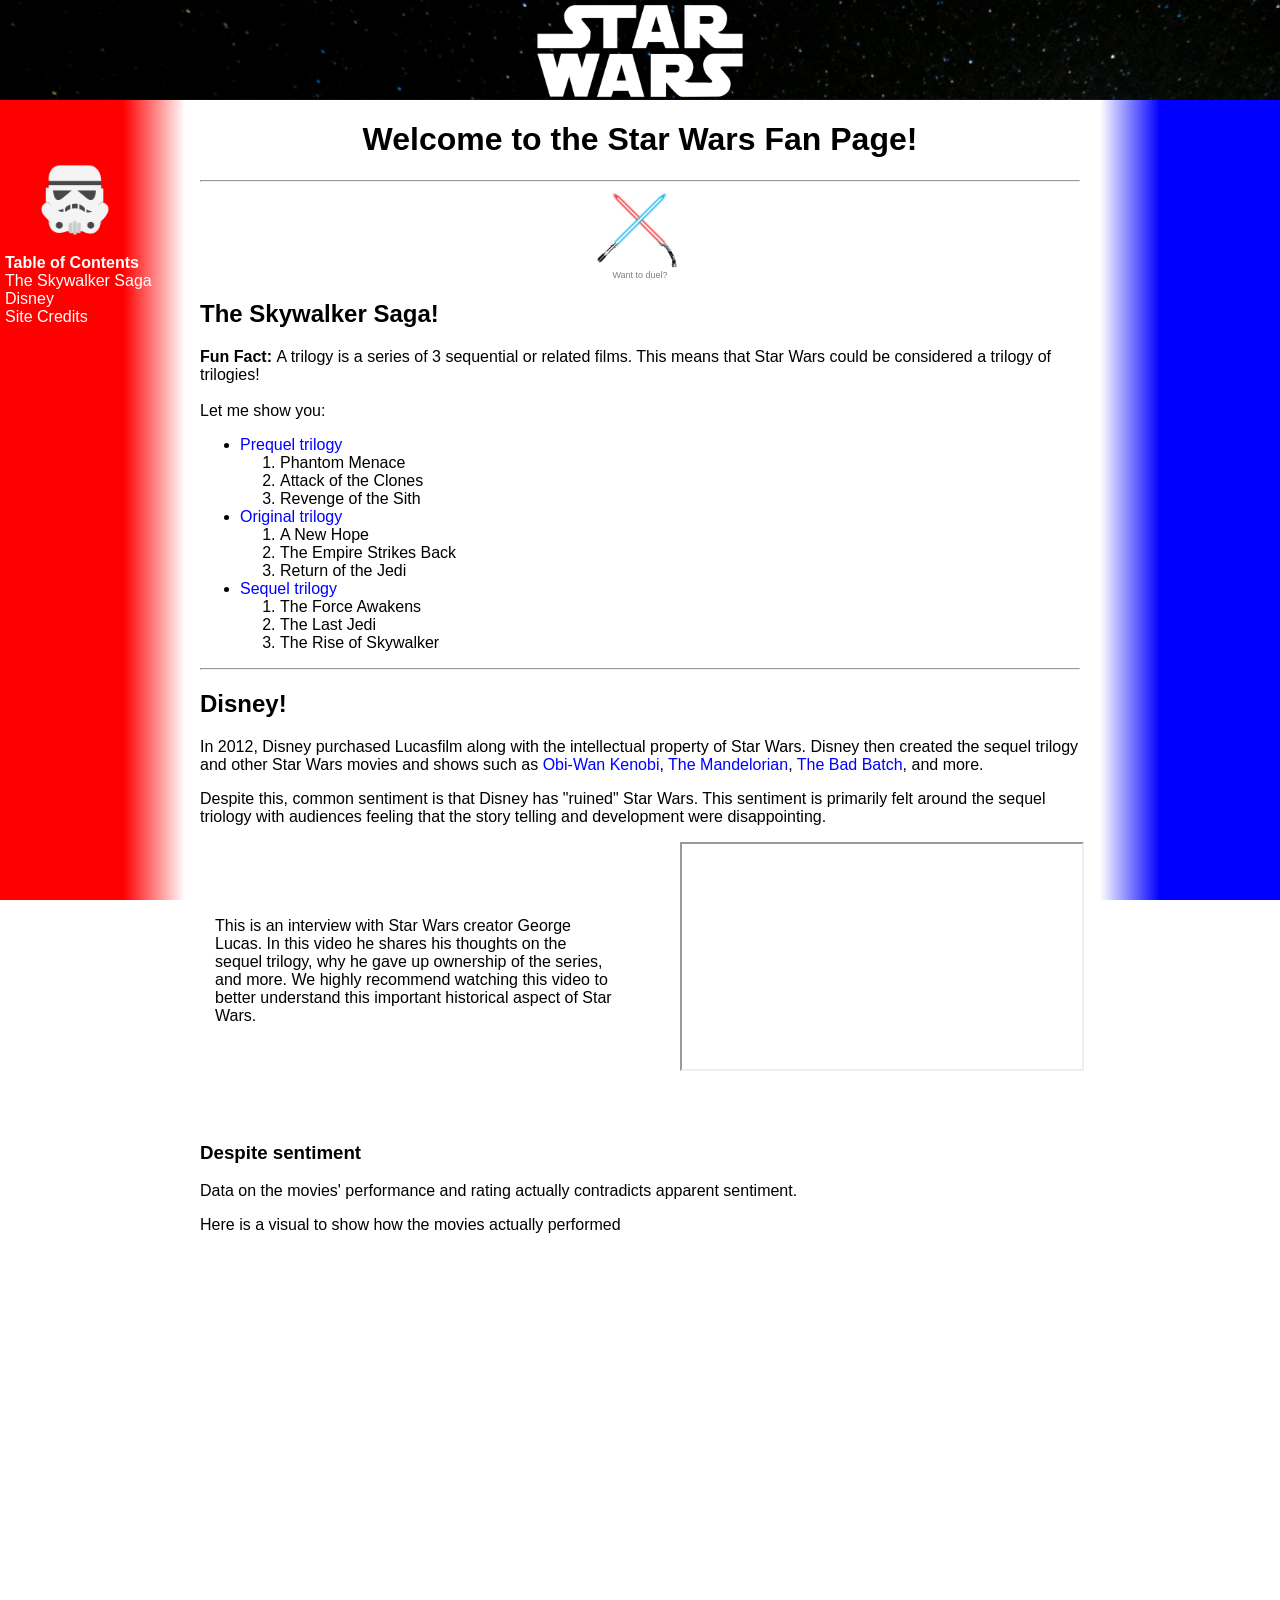
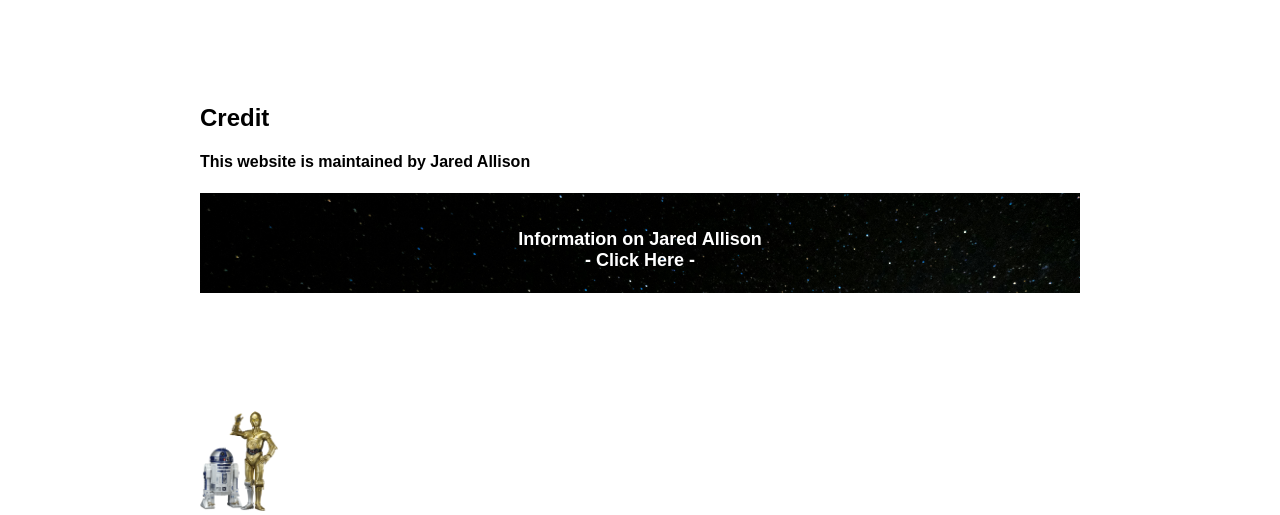
==== html/starwars.html @ 96746486 "Add files via upload" ====
<!DOCTYPE html>
<html lang="en">
<head>
    <meta charset="UTF-8">
    <meta name="viewport" content="width=device-width, initial-scale=1.0">
    <title>Star Wars Fan Page</title>
    <link href="../css/star.css" rel="stylesheet" />
    
</head>
<body>
    
<!-- This is the header which includes
one image not from the boostrap theme
a custom background image
1 of 3 divs for positioning and styling blocks of content in the html page -->
<div class="basic header">
    <img class="logo" src="../assets/img/Logo.png" height="160" alt="Star Wars Logo" id="top">
</div>

<!-- This is the sidebar which includes
An on-page anchor
1 of 3 divs for positioning and styling blocks of content in the html page -->
<div class="basic side">
    <div>
        <a href="#top"><img src="../assets/img/trooper.webp" height="100" style="padding-left: 20px;" alt="Trooper icon button"></a> <br>
        <span style="color: white; font-weight: bolder;">Table of Contents</span>
        <div>
            <a href="#saga" class="difa">The Skywalker Saga</a> <br>
            <a href="#disney" class="difa">Disney</a> <br>
            <a href="#credit" class="difa">Site Credits</a>

        </div>

    </div>
</div>

<!-- This is the blue lightsaber, purely for decoration which includes
 1 of 3 divs for positioning and styling blocks of content in the html page -->
<div class="basic rbar">   </div>

<!-- Primary division -->
<div class="basic body">
    <h1 style="text-align: center;">Welcome to the Star Wars Fan Page!</h1>
    <hr id="saga">
    <a href="rps.html" style="display: flex; justify-content: center;" target="_blank">
        <img src="../assets/img/swordicon.png" height="80px">
    </a>
    <div class="burrito">Want to duel?</div>
    <div>
        <!-- This section includes:
        ordered list embedded in an unordered List -->
            <h2>The Skywalker Saga!</h2>
            <p>
                <span style="font-weight: bold;">Fun Fact: </span>A trilogy is a series of 3 sequential or related films.
                 This means that Star Wars could be considered a trilogy of trilogies! 
                <br><br>
                Let me show you:
                <ul>
                    <li>    <a href="https://en.wikipedia.org/wiki/Star_Wars_prequel_trilogy" target="_blank">Prequel trilogy</a>
                        <ol>
                            <li>Phantom Menace</li>
                            <li>Attack of the Clones</li>
                            <li>Revenge of the Sith</li>
                        </ol>
                    </li>
                    <li>    <a href="https://en.wikipedia.org/wiki/Star_Wars_original_trilogy" target="_blank">Original trilogy</a>
                        <ol>
                            <li>A New Hope</li>
                            <li>The Empire Strikes Back</li>
                            <li>Return of the Jedi</li>
                        </ol>
                    </li>
                    <li>    <a href="https://en.wikipedia.org/wiki/Star_Wars_sequel_trilogy" target="_blank">Sequel trilogy</a>
                        <ol>
                            <li>The Force Awakens</li>
                            <li>The Last Jedi</li>
                            <li>The Rise of Skywalker</li>
                        </ol>
                    </li>
                </ul>
            </p>
            <hr id="disney">
    </div>
    <div>
        <!-- This section includes
        An embedded youtube video 
        interactive tableau graph  -->
        <h2 >Disney!</h2>
        <p>
            In 2012, Disney purchased Lucasfilm along with the intellectual property of Star Wars. 
            Disney then created the sequel trilogy and other Star Wars movies and shows such as 
            <a href="https://en.wikipedia.org/wiki/Obi-Wan_Kenobi_(miniseries)" target="_blank">Obi-Wan Kenobi</a>, 
            <a href="https://en.wikipedia.org/wiki/The_Mandalorian" target="_blank">The Mandelorian</a>, 
            <a href="https://en.wikipedia.org/wiki/Star_Wars:_The_Bad_Batch" target="_blank">The Bad Batch</a>,
            and more.
        </p>
        <p>
            Despite this, common sentiment is that Disney has "ruined" Star Wars. 
            This sentiment is primarily felt around the sequel triology with audiences 
            feeling that the story telling 
            and development were disappointing.


        </p>
        <div>
            <div class="btwo">
                 <iframe width="400" height="225"
                    src="https://www.youtube.com/embed/PV_E19Tm4ZY">
                 </iframe>
            </div>
            <div class="bone">
                <p style="margin-top: 75px;">This is an interview with Star Wars creator George Lucas.
                 In this video he shares his thoughts on the sequel trilogy, 
                 why he gave up ownership of the series, and more. 
                 We highly recommend watching this video to better understand this 
                 important historical aspect of Star Wars.</p>
            </div>
        </div>
        <div>
            <p><h3>
                Despite sentiment
            </h3>
            Data on the movies' performance and rating actually contradicts apparent sentiment.
            </p>
            Here is a visual to show how the movies actually performed <br>
            <!-- This is the tableau attachment -->
                        <div class="tab">
                <div class='tableauPlaceholder' id='viz1744322746824' style='position: relative'> 
                    <noscript><a href='#'><img alt='Star Wars Movies Rated ' 
                        src='https:&#47;&#47;public.tableau.com&#47;static&#47;images&#47;St&#47;StarWarsMovieRatings&#47;StarWarsMoviesRated&#47;1_rss.png' 
                        style='border: none' /></a></noscript><object 
                        class='tableauViz'  
                        style='display:none;'><param 
                        name='host_url' 
                        value='https%3A%2F%2Fpublic.tableau.com%2F' /> <param 
                        name='embed_code_version' 
                        value='3' /> <param 
                        name='site_root' 
                        value='' /><param 
                        name='name' 
                        value='StarWarsMovieRatings&#47;StarWarsMoviesRated' /><param 
                        name='tabs' 
                        value='no' /><param 
                        name='toolbar' 
                        value='yes' /><param 
                        name='static_image' 
                        value='https:&#47;&#47;public.tableau.com&#47;static&#47;images&#47;St&#47;StarWarsMovieRatings&#47;StarWarsMoviesRated&#47;1.png' /> <param 
                        name='animate_transition' 
                        value='yes' /><param 
                        name='display_static_image' 
                        value='yes' /><param 
                        name='display_spinner' 
                        value='yes' /><param 
                        name='display_overlay' 
                        value='yes' /><param 
                        name='display_count' 
                        value='yes' /><param 
                        name='language' 
                        value='en-US' /></object></div>                <script 
                        type='text/javascript'>                    var 
                        divElement = document.getElementById('viz1744322746824');                    var 
                        vizElement = divElement.getElementsByTagName('object')[0];                    
                        vizElement.style.minWidth='800px' ;vizElement.style.minHeight='450px';                    
                        scriptElement = document.createElement('script');                    
                        scriptElement.src = 'https://public.tableau.com/javascripts/api/viz_v1.js';                    
                        vizElement.parentNode.insertBefore(scriptElement, vizElement);                </script>
                </div>
                


        </div>
    </div>
    <div>
        <h2>
            <!-- This section includes
            navigation to the professional-looking page | index.html, the resume -->
            Credit
        </h2>
        <h4>
            This website is maintained by Jared Allison
        </h4>
            <a href="../index.html" target="_blank"> 
                <div class="banana">
                    <p>&nbsp;</p>
                    <p class="me">
                    
                    Information on Jared Allison <br>
                    - Click Here -
                    </p>
                    
                </div> 
            </a>
    </div>
    <p>&nbsp;</p>
    <p>&nbsp;</p>
    <p>&nbsp;</p>
    <a href="https://www.youtube.com/watch?v=dQw4w9WgXcQ" target="_blank">
        <img src="../assets/img/c3po.png" alt="c3po and r2d2" height="100">
    </a>
</div>

</body>
</html>
---- css/star.css ----
.basic {
    font-family: Arial, Helvetica, sans-serif;
}

a {
    color: blue;
    text-decoration: none;
}

a:hover {
    text-decoration: underline;
}

.difa {
    color: white;
}

.header {
    background-image: url(../assets/img/headerbg.jpg);
    background-size: cover;
    top: 0px;
    left: 0px;
    right: 0px;
    height: 100px;
    position: absolute;
    z-index: 2;
    display: flex;
    justify-content: center;
}

.logo {
    filter: invert(100%);
    z-index: 2;
    display: block;
}

.side {
    background-image: linear-gradient(to right, red, red, red, white);
    background-size: cover;
    top: 0px;
    left: 0px;
    width: 180px;
    bottom: 0px;
    position: fixed;
    z-index: 1;
    color: black;
    padding-top: 150px;
    padding-left: 5px;
}

.rbar {
    background-image: linear-gradient(to left, blue, blue, blue, white);
    background-size: cover;
    top: 0px;
    right: 0px;
    width: 180px;
    bottom: 0px;
    position: fixed;
    z-index: 1;
    text-align: right;
    color: white;
}

.body {
    top: 100px;
    right: 200px;
    left: 200px;
    bottom: 0px;
    position: absolute;
}

.bone {
    position: relative;
    float: left;
    margin-left: 15px;
    height: 300px;
    width: 400px;
    /* border: 2px solid grey */
}

.btwo {
    position: relative;
    float: right;
    height: 300px;
    width: 400px;
    /* border: 2px solid grey */
}

iframe {
    justify-content: center;
}

.tab {
    display: flex;
    justify-content: center;
    width: 800px;
    height: 450px;
}

.banana {
    background-image: url(../assets/img/headerbg.jpg);
    background-size: cover;
    right: 200px;
    left: 200px;
    height: 100px;
    
    

    
}

.me {
    text-decoration: none;
    color: white;
    font-size: large;
    font-weight: bold;
    text-align: center;
}

.burrito {
    font-size: xx-small;
    color: grey;
    text-align: center;

}
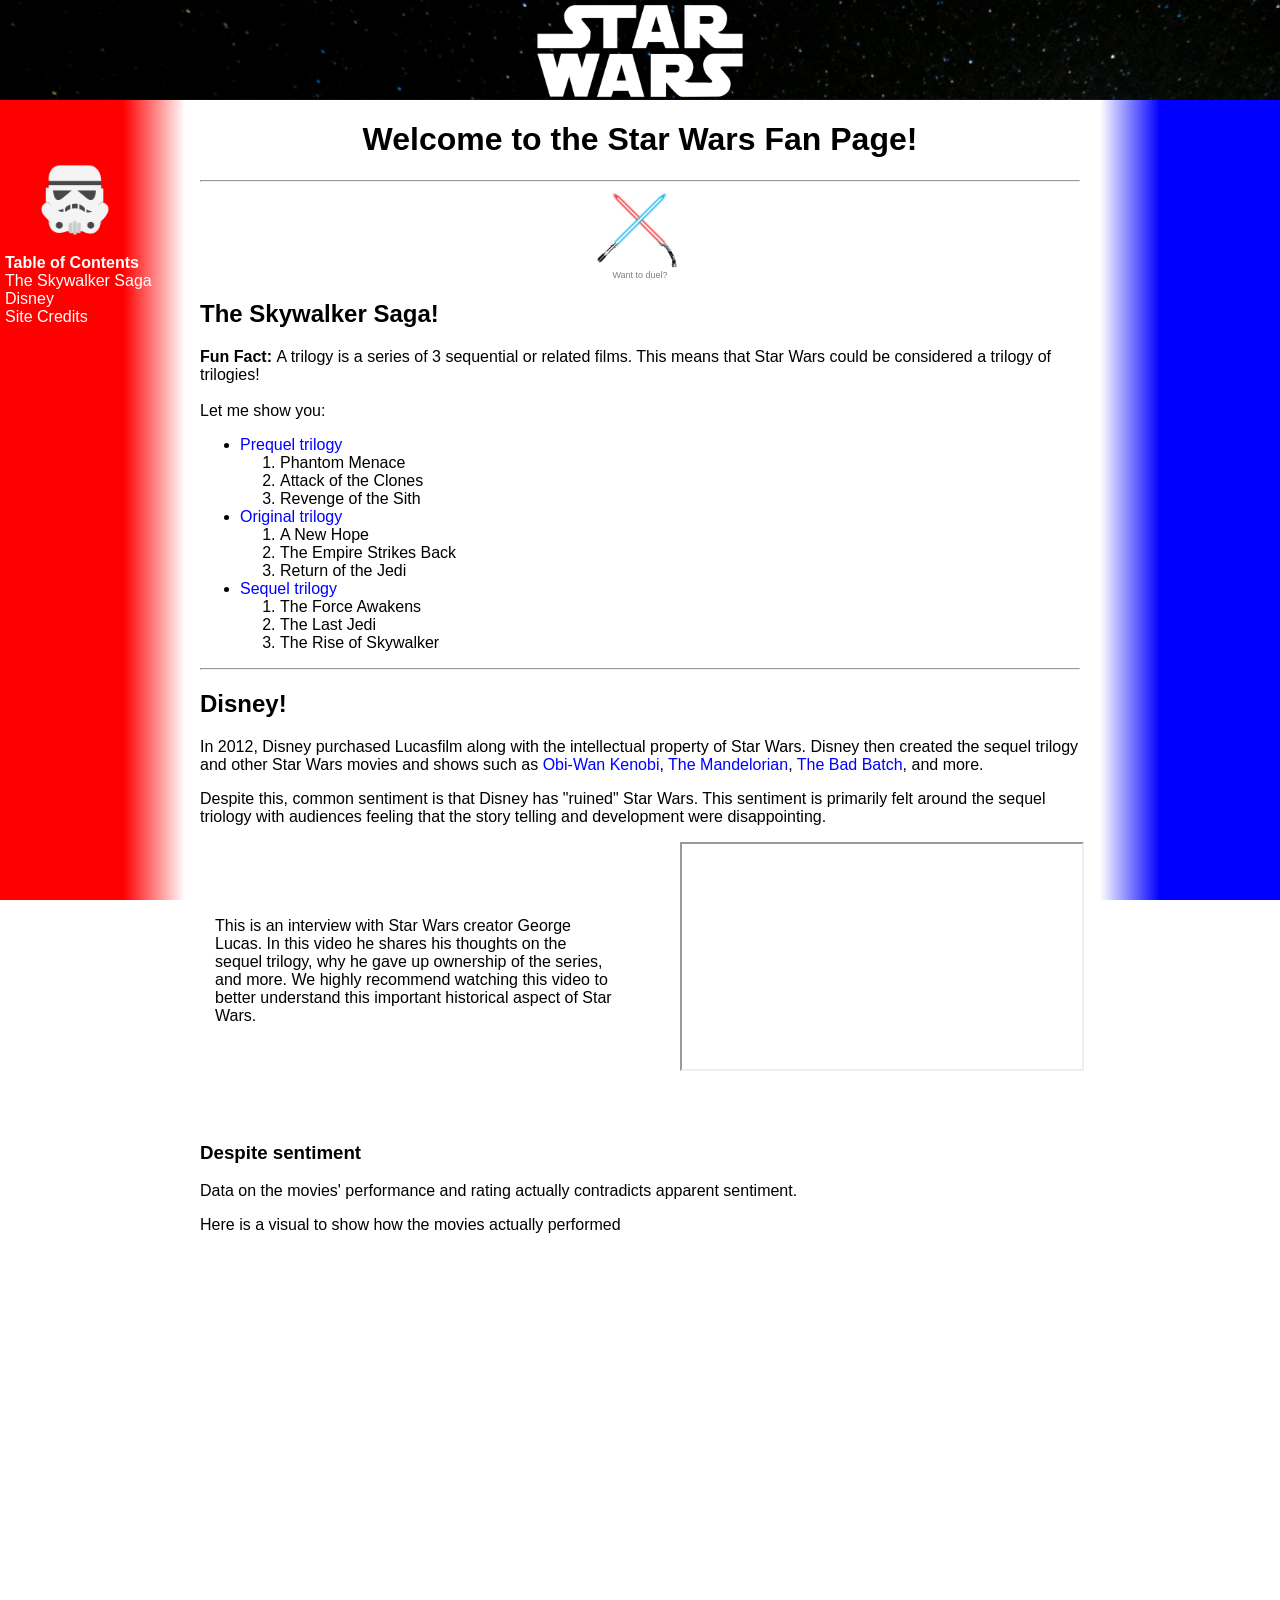
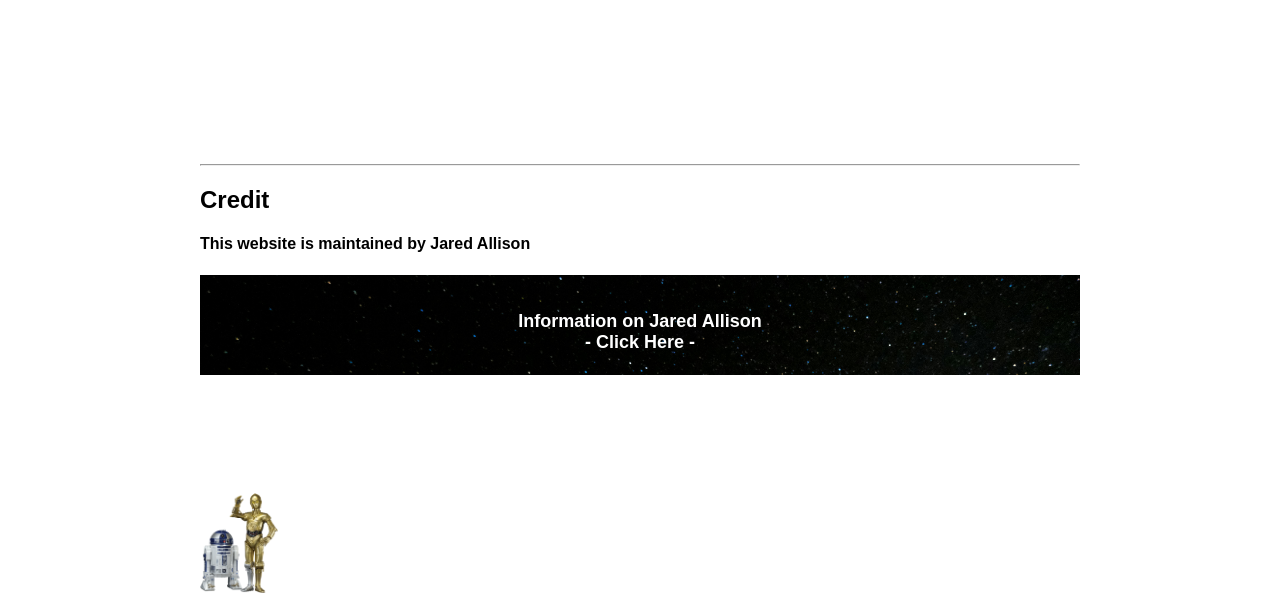
==== commit 30f60f32: "Add files via upload" ====
--- a/html/starwars.html
+++ b/html/starwars.html
@@ -5,6 +5,7 @@
     <meta name="viewport" content="width=device-width, initial-scale=1.0">
     <title>Star Wars Fan Page</title>
     <link href="../css/star.css" rel="stylesheet" />
+    <link rel="icon" type="image/x-icon" href="../assets/img/boba.ico">
     
 </head>
 <body>
@@ -27,7 +28,7 @@
         <div>
             <a href="#saga" class="difa">The Skywalker Saga</a> <br>
             <a href="#disney" class="difa">Disney</a> <br>
-            <a href="#credit" class="difa">Site Credits</a>
+            <a href="#cred" class="difa">Site Credits</a>
 
         </div>
 
@@ -166,12 +167,15 @@
                         vizElement.parentNode.insertBefore(scriptElement, vizElement);                </script>
                 </div>
                 
-
-
+                    <br>
+                    <br>
+                    <br>
+                    <br>
+                <hr>
         </div>
     </div>
     <div>
-        <h2>
+        <h2 id="cred">
             <!-- This section includes
             navigation to the professional-looking page | index.html, the resume -->
             Credit
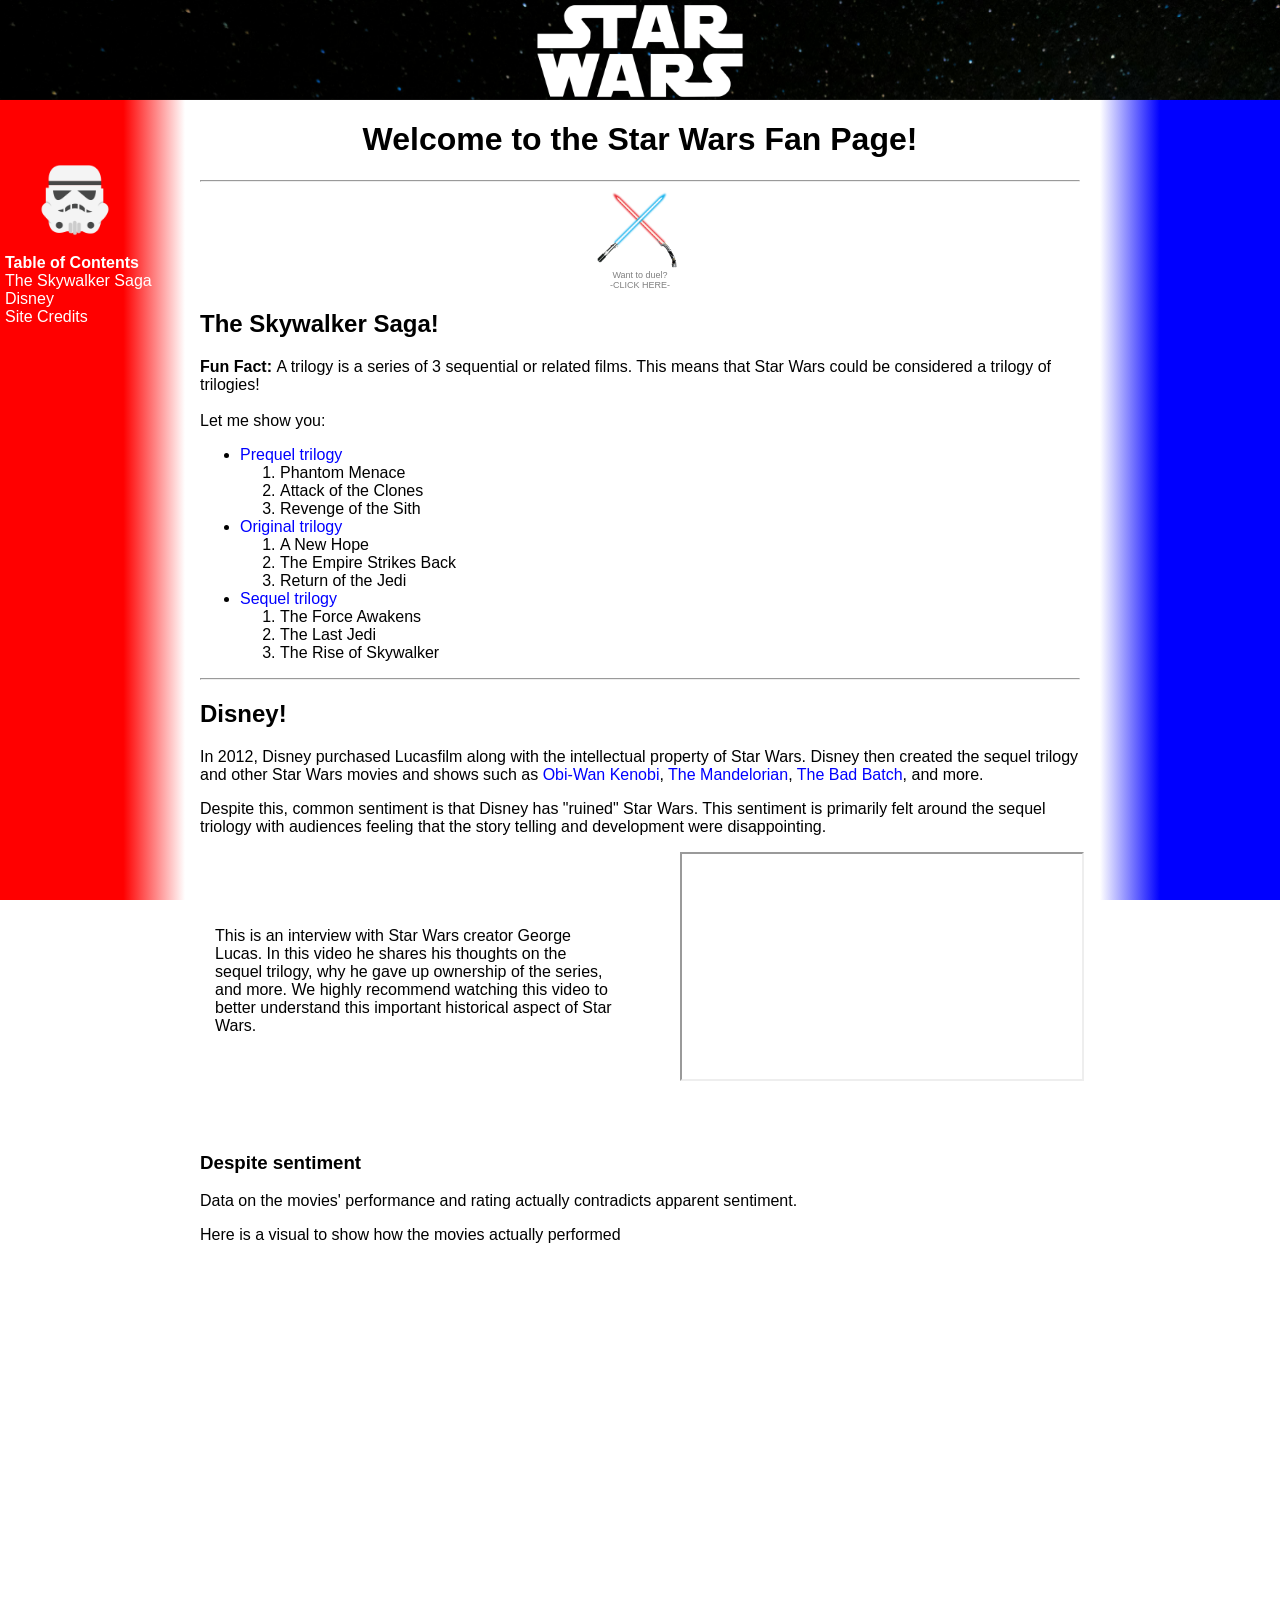
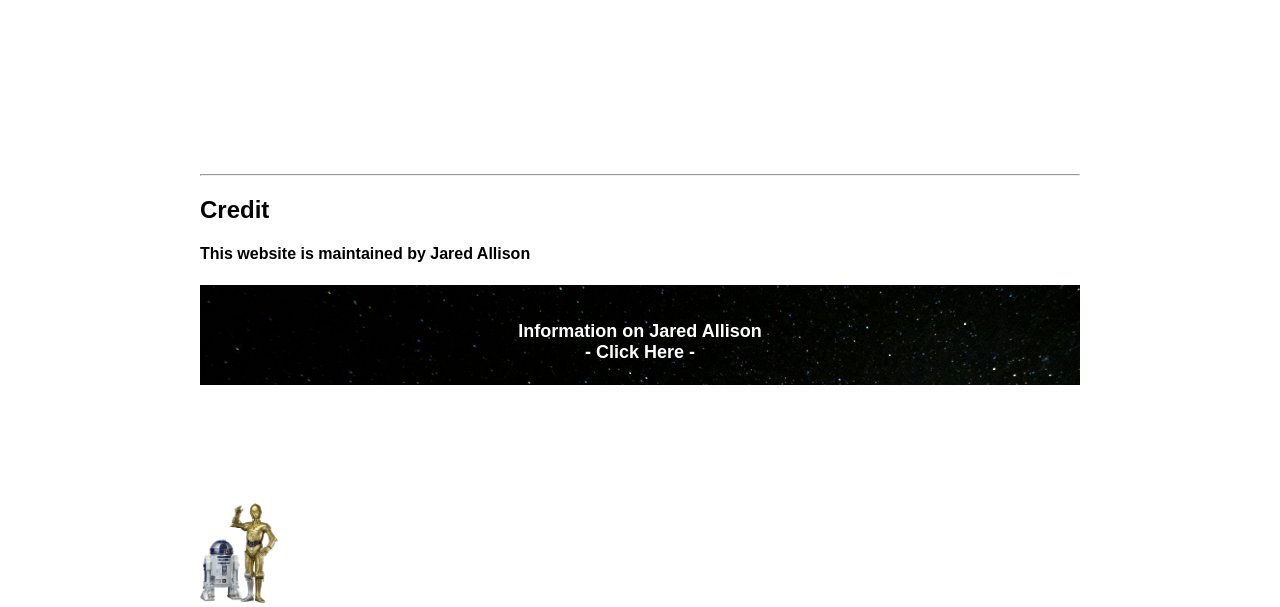
==== commit 5be8adc1: "Add files via upload" ====
--- a/html/starwars.html
+++ b/html/starwars.html
@@ -46,7 +46,10 @@
     <a href="rps.html" style="display: flex; justify-content: center;" target="_blank">
         <img src="../assets/img/swordicon.png" height="80px">
     </a>
-    <div class="burrito">Want to duel?</div>
+    <div class="burrito">Want to duel? <br>
+        -CLICK HERE-
+
+    </div>
     <div>
         <!-- This section includes:
         ordered list embedded in an unordered List -->
